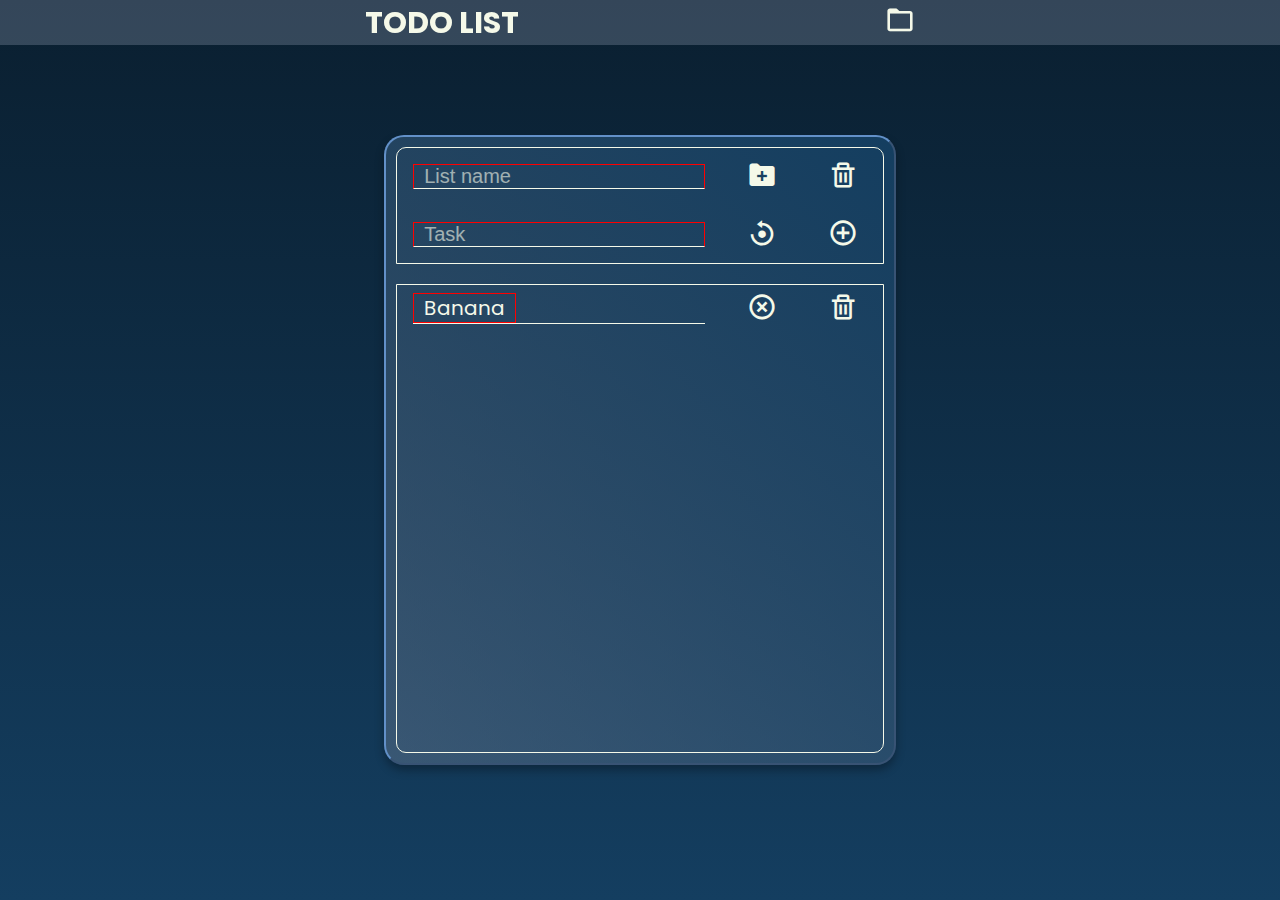
==== todo-list.html @ aa5057f0 "Refactor js" ====
<!DOCTYPE html>
<html lang="pt-br">
  <head>
    <meta charset="UTF-8" />
    <meta name="viewport" content="width=device-width, initial-scale=1.0" />
    <title>Todo List</title>
    <link rel="stylesheet" href="todo.css" />
    <!-- <script src="todo.js" defer></script> -->
    <script src="reftodo.js" defer></script>
    <link
      href="https://unpkg.com/boxicons@2.1.4/css/boxicons.min.css"
      rel="stylesheet"
    />
  </head>
  <body>
    <header class="header">
      <h1 class="logo" href="#">Todo List</h1>
      <a class="list-folder"><i class="bx bx-folder"></i></a>
    </header>

    <main class="main-container">
      <section class="input-container">
        <input type="text" class="list-name" max="25" placeholder="List name" />
        <a class="save-btn"><i class="bx bxs-folder-plus"></i></a>
        <a class="list-name-remove-btn">
          <i class="bx bx-trash"></i>
        </a>
        <!-- Input task -->
        <input type="text" class="task-input" max="25" placeholder="Task" />
        <a class="task-input-reset-btn"><i class="bx bx-reset"></i></a>
        <a class="task-input-add-btn">
          <i class="bx bx-plus-circle"></i>
        </a>
      </section>

      <!-- Task section -->

      <section class="task-container">
        <div class="task-wrapper">
          <div class="task">
            <div class="task-name-wrapper">
              <span class="task-name">Banana</span>
            </div>
            <a class="task-cross-btn">
              <div class="cross-icon"><i class="bx bx-x-circle"></i></div>
              <div class="undo-icon"><i class="bx bx-revision"></i></div>
            </a>
            <a class="task-remove-btn">
              <i class="bx bx-trash"></i>
            </a>
          </div>
        </div>
      </section>
    </main>

    <!-- Modals -->

    <div class="overlay hidden">
      <div class="task-remove-modal hidden">
        <h1>Do you really want to remove this task?</h1>
        <div class="y-n-btn">
          <button class="remove-confirm yes-btn">Yes</button>
          <button class="remove-confirm no-btn">No</button>
        </div>
      </div>
    </div>
  </body>
</html>
---- todo.css ----
@charset "UTF-8";

@import url('https://fonts.googleapis.com/css2?family=Poppins:wght@400;600;700&display=swap');

/* RESET */
*,
*::before,
*::after {
  margin: 0;
  padding: 0;
  box-sizing: border-box;
}

:root {
  --bg1: #0a1f30;
  --bg1-grad: #143e60;
  --bg-header: #7d8ca35d;
  --m-cont: #7d8ca35d;
  --m-cont-grad: #143e60;
  --border: #6290c8ff;
  --text: #f5f9e9;
}

html {
  font-size: 62.5%;
  height: 100%;
}

input,
button {
  background-color: none;
  border: none;
}

.bx {
  font-size: clamp(1rem, 4vw, 3rem);
}

body {
  position: relative;
  background-image: linear-gradient(to bottom, var(--bg1), var(--bg1-grad));
  font-family: 'Poppins', sans-serif;
  width: 100dvw;
  height: 100%;
  display: flex;
  justify-content: center;
  align-items: center;
}

.header {
  width: 100%;
  height: 5dvh;
  background-color: var(--bg-header);
  position: fixed;
  top: 0;
  left: 0;
  display: flex;
  justify-content: space-evenly;
  align-items: center;
}

.logo,
.list-folder {
  display: block;
  margin: 0;
  font-size: clamp(1rem, 4vw, 3rem);
  font-weight: bold;
  text-transform: uppercase;
  color: var(--text);
}

.list-folder {
  cursor: pointer;
}

/* MAIN */

.main-container {
  width: 80dvw;
  /* width: fit-content; */
  height: 70dvh;
  background-image: linear-gradient(45deg, var(--m-cont), var(--m-cont-grad));
  border: 2px outset var(--border);
  border-radius: 2rem;
  padding: 1rem;
  box-shadow: 0 5px 10px #00000050;
  display: flex;
  flex-flow: column nowrap;
  justify-content: space-between;
  align-items: center;
  gap: 2rem;
}

.input-container {
  border: 1px solid var(--text);
  border-radius: 1rem 1rem 0 0;
  width: 100%;
  height: 20%;
  display: grid;
  grid-template-columns: 2fr repeat(2, 0.5fr);
  place-items: center;
}

.list-name,
.task-input {
  border: 1px solid red;
  width: 90%;
  font-size: clamp(1rem, 3vw, 2rem);
  background-color: transparent;
  color: var(--text);
  padding-inline: 1rem;
  border-bottom: 1px solid var(--text);
}

.list-name::-webkit-input-placeholder,
.task-input::-webkit-input-placeholder {
  color: var(--text);
  opacity: 0.6;
}

.save-btn,
.list-name-remove-btn,
.task-input-add-btn,
.task-input-reset-btn,
.task-remove-btn,
.task-cross-btn,
.cross-icon,
.undo-icon {
  font-weight: bold;
  text-transform: uppercase;
  color: var(--text);
  cursor: pointer;
}

/* TASKS */

.task-container {
  border: 1px solid red;
  border: 1px solid var(--text);
  border-radius: 0 0 1rem 1rem;
  width: 100%;
  height: 80%;
}

.task-wrapper {
  width: 100%;
  height: 100%;
  display: flex;
  flex-direction: column;
  gap: 1%;
  overflow-y: auto;
}

::-webkit-scrollbar-track {
  box-shadow: inset 0 0 15px rgba(0, 0, 0, 0.5);
}

::-webkit-scrollbar {
  width: 1vw;
}

::-webkit-scrollbar-thumb {
  background-color: #fff;
  border-radius: 1rem;
}

.task {
  width: 100%;
  min-height: 10%;
  display: grid;
  grid-template-columns: 2fr repeat(2, 0.5fr);
  grid-template-rows: auto;
  place-items: center;
}

.task-name-wrapper {
  border-bottom: 1px solid var(--text);
  width: 90%;
}

.task-name {
  border: 1px solid red;
  width: 90%;
  font-size: clamp(1rem, 3vw, 2rem);
  text-transform: capitalize;
  background-color: transparent;
  color: var(--text);
  padding-inline: 1rem;
}

.task-name-cross {
  text-decoration: line-through;
  font-style: italic;
  color: red;
}

.undo-icon {
  display: none;
}

.show {
  display: block;
}

.hidden {
  display: none;
}

/* MODALS */

.task-remove-modal,
.list-remove-modal {
  position: absolute;
  width: 50%;
  max-width: 50rem;
  height: 50%;
  max-height: 20rem;
  /* background-image: linear-gradient(45deg, var(--m-cont), var(--m-cont-grad)); */
  background-color: var(--m-cont-grad);
  border: 2px outset var(--border);
  border-radius: 2rem;
  padding: 1rem;
  text-align: center;
  box-shadow: 0 5px 10px #00000050;
  display: flex;
  flex-flow: column nowrap;
  justify-content: space-evenly;
  align-items: center;
  z-index: 10;
}

.task-remove-modal h1,
.list-remove-modal h1 {
  font-size: clamp(1rem, 4vw, 3rem);
  color: var(--text);
}

.y-n-btn {
  width: 70%;
  display: flex;
  justify-content: space-evenly;
}

.yes-btn,
.no-btn {
  cursor: pointer;
}

.remove-confirm {
  background: none;
  border: 2px solid var(--text);
  border-radius: 1rem;
  padding: 2% 3%;
  font-size: clamp(1rem, 4vw, 3rem);
  color: var(--text);
  font-weight: 700;
}

.overlay {
  position: absolute;
  top: 0;
  left: 0;
  width: 100%;
  height: 100%;
  display: flex;
  justify-content: center;
  align-items: center;
  background-color: rgba(0, 0, 0, 0.2);
  backdrop-filter: blur(3px);
  z-index: 5;
}

/* UTILITY CLASSES - CLASSES UTILITÁRIAS - SHOW/HIDDEN */

.show {
  display: block;
}

.hidden {
  display: none;
}

/* MEDIA QUERIES */

@media screen and (width > 600px) {
  .main-container {
    width: 40dvw;
  }
}

@media screen and (orientation: landscape) and (height < 500px) {
  html {
    font-size: 50%;
  }

  .logo,
  .list-folder {
    font-size: 2rem;
    height: 20px;
  }

  .list-folder i {
    font-size: 2rem;
  }

  .main-container {
    width: 80%;
    flex-flow: row;
  }

  .input-container {
    border-radius: 1rem;
    height: 90%;
    padding: 1%;
    display: grid;
    grid-template-columns: repeat(2, 1fr);
    grid-template-rows: repeat(4, 1fr);
    place-items: center start;
    gap: 2%;
  }

  .list-name,
  .task-input {
    grid-column: 1 / 3;
    width: 90%;
  }

  .task-qty {
    width: 25%;
  }

  .task-container {
    border-radius: 1rem;
    height: 90%;
  }
}
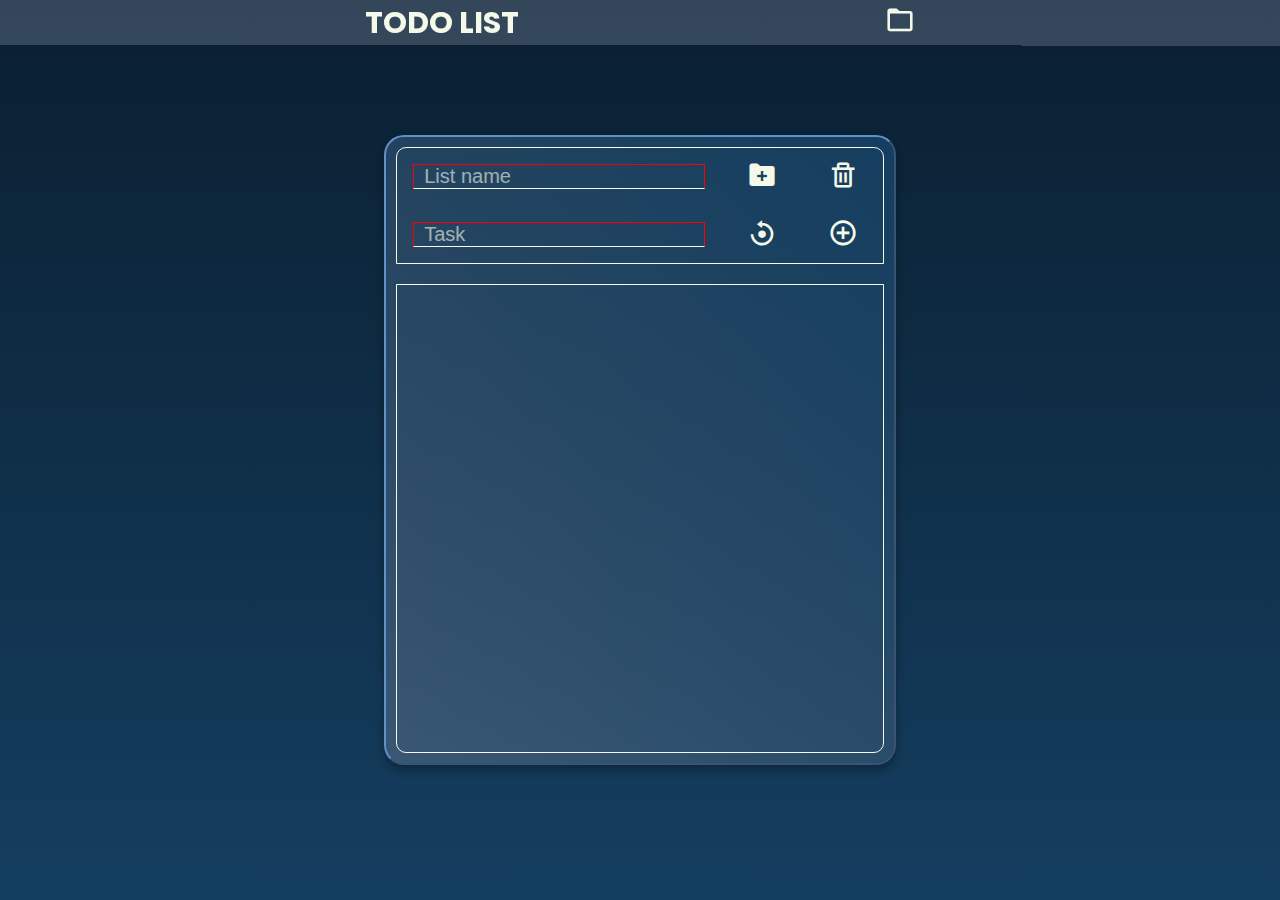
==== commit a4f0d959: "Change cross icon" ====
--- a/todo-list.html
+++ b/todo-list.html
@@ -37,7 +37,7 @@
 
       <section class="task-container">
         <div class="task-wrapper">
-          <div class="task">
+          <!-- <div class="task">
             <div class="task-name-wrapper">
               <span class="task-name">Banana</span>
             </div>
@@ -48,7 +48,7 @@
             <a class="task-remove-btn">
               <i class="bx bx-trash"></i>
             </a>
-          </div>
+          </div> -->
         </div>
       </section>
     </main>
--- a/todo.css
+++ b/todo.css
@@ -325,10 +325,6 @@
     width: 90%;
   }
 
-  .task-qty {
-    width: 25%;
-  }
-
   .task-container {
     border-radius: 1rem;
     height: 90%;
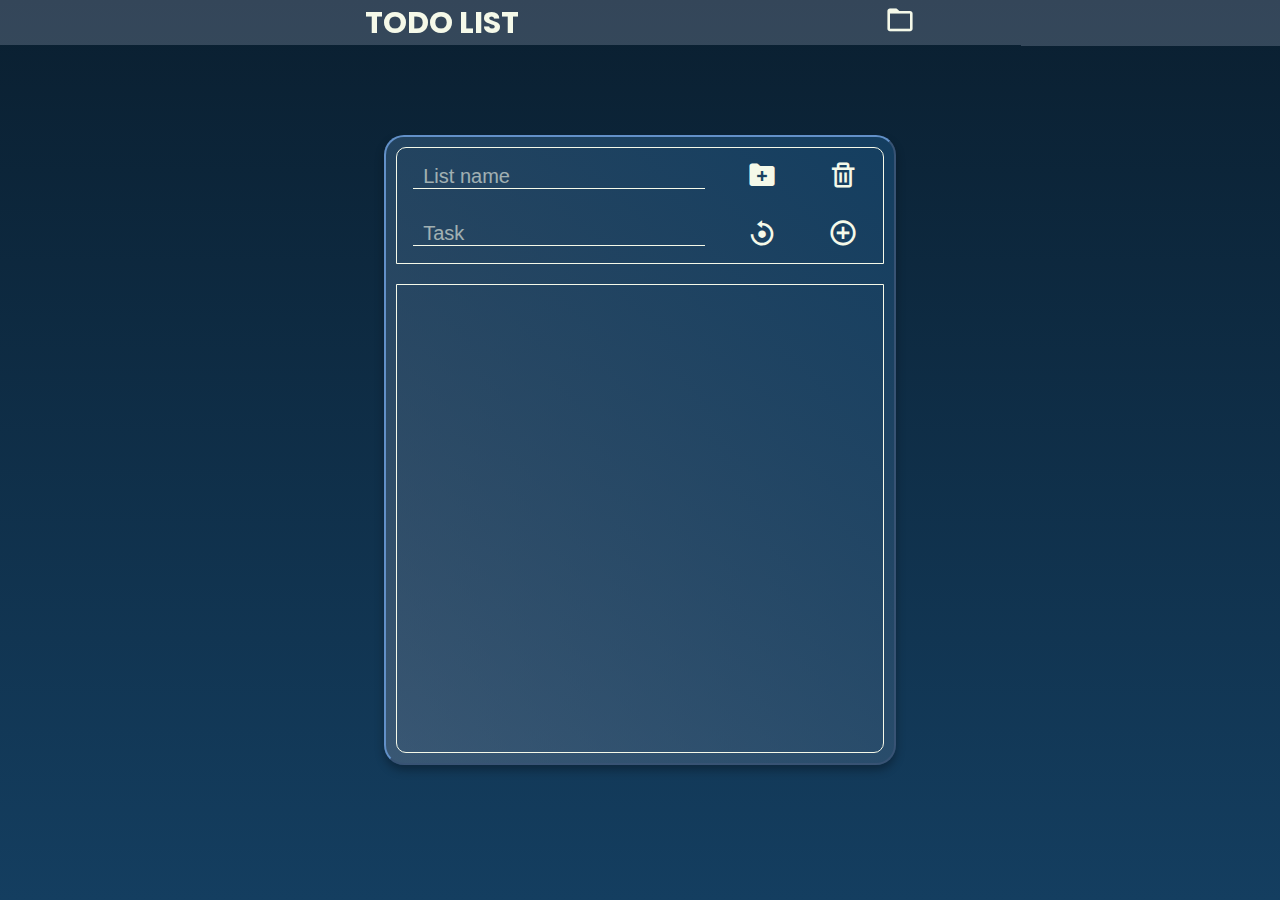
==== commit c6244457: "Fix yes-btn - remove task" ====
--- a/todo-list.html
+++ b/todo-list.html
@@ -49,7 +49,6 @@
               <i class="bx bx-trash"></i>
             </a>
           </div> -->
-        </div>
       </section>
     </main>
 
--- a/todo.css
+++ b/todo.css
@@ -24,6 +24,10 @@
 html {
   font-size: 62.5%;
   height: 100%;
+}
+
+i {
+  pointer-events: none;
 }
 
 input,
@@ -103,7 +107,6 @@
 
 .list-name,
 .task-input {
-  border: 1px solid red;
   width: 90%;
   font-size: clamp(1rem, 3vw, 2rem);
   background-color: transparent;
@@ -132,10 +135,14 @@
   cursor: pointer;
 }
 
+.cross-icon,
+.undo-icon {
+  pointer-events: none;
+}
+
 /* TASKS */
 
 .task-container {
-  border: 1px solid red;
   border: 1px solid var(--text);
   border-radius: 0 0 1rem 1rem;
   width: 100%;
@@ -179,7 +186,6 @@
 }
 
 .task-name {
-  border: 1px solid red;
   width: 90%;
   font-size: clamp(1rem, 3vw, 2rem);
   text-transform: capitalize;
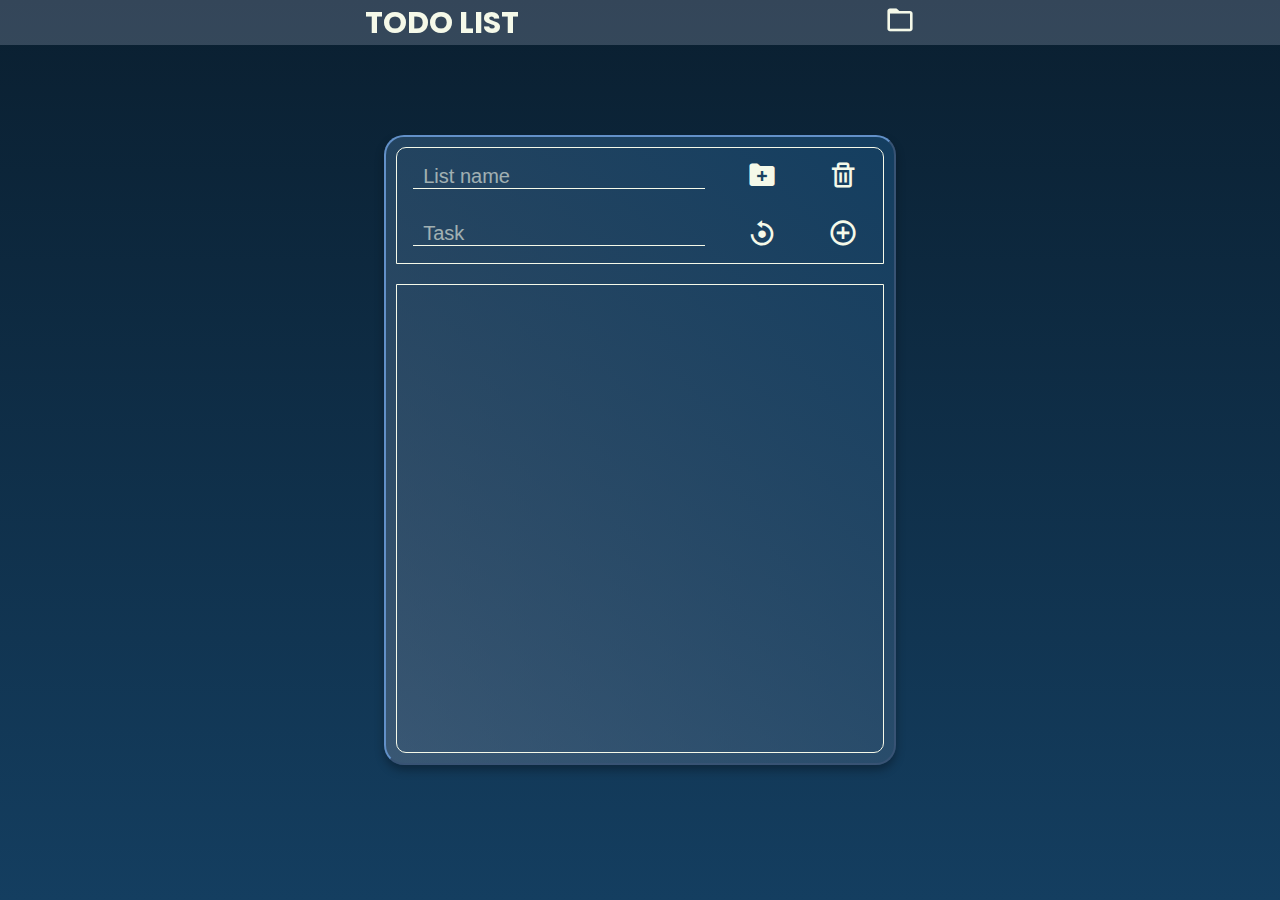
==== commit 67329f38: "Add tabindex" ====
--- a/todo-list.html
+++ b/todo-list.html
@@ -15,20 +15,22 @@
   <body>
     <header class="header">
       <h1 class="logo" href="#">Todo List</h1>
-      <a class="list-folder"><i class="bx bx-folder"></i></a>
+      <a class="list-folder" tabindex="0"><i class="bx bx-folder"></i></a>
     </header>
 
     <main class="main-container">
       <section class="input-container">
         <input type="text" class="list-name" max="25" placeholder="List name" />
-        <a class="save-btn"><i class="bx bxs-folder-plus"></i></a>
-        <a class="list-name-remove-btn">
+        <a class="save-btn" tabindex="0"><i class="bx bxs-folder-plus"></i></a>
+        <a class="list-name-remove-btn" tabindex="0">
           <i class="bx bx-trash"></i>
         </a>
         <!-- Input task -->
         <input type="text" class="task-input" max="25" placeholder="Task" />
-        <a class="task-input-reset-btn"><i class="bx bx-reset"></i></a>
-        <a class="task-input-add-btn">
+        <a class="task-input-reset-btn" tabindex="0"
+          ><i class="bx bx-reset"></i
+        ></a>
+        <a class="task-input-add-btn" tabindex="0">
           <i class="bx bx-plus-circle"></i>
         </a>
       </section>
@@ -47,8 +49,9 @@
             </a>
             <a class="task-remove-btn">
               <i class="bx bx-trash"></i>
-            </a>
+            </a> 
           </div> -->
+        </div>
       </section>
     </main>
 
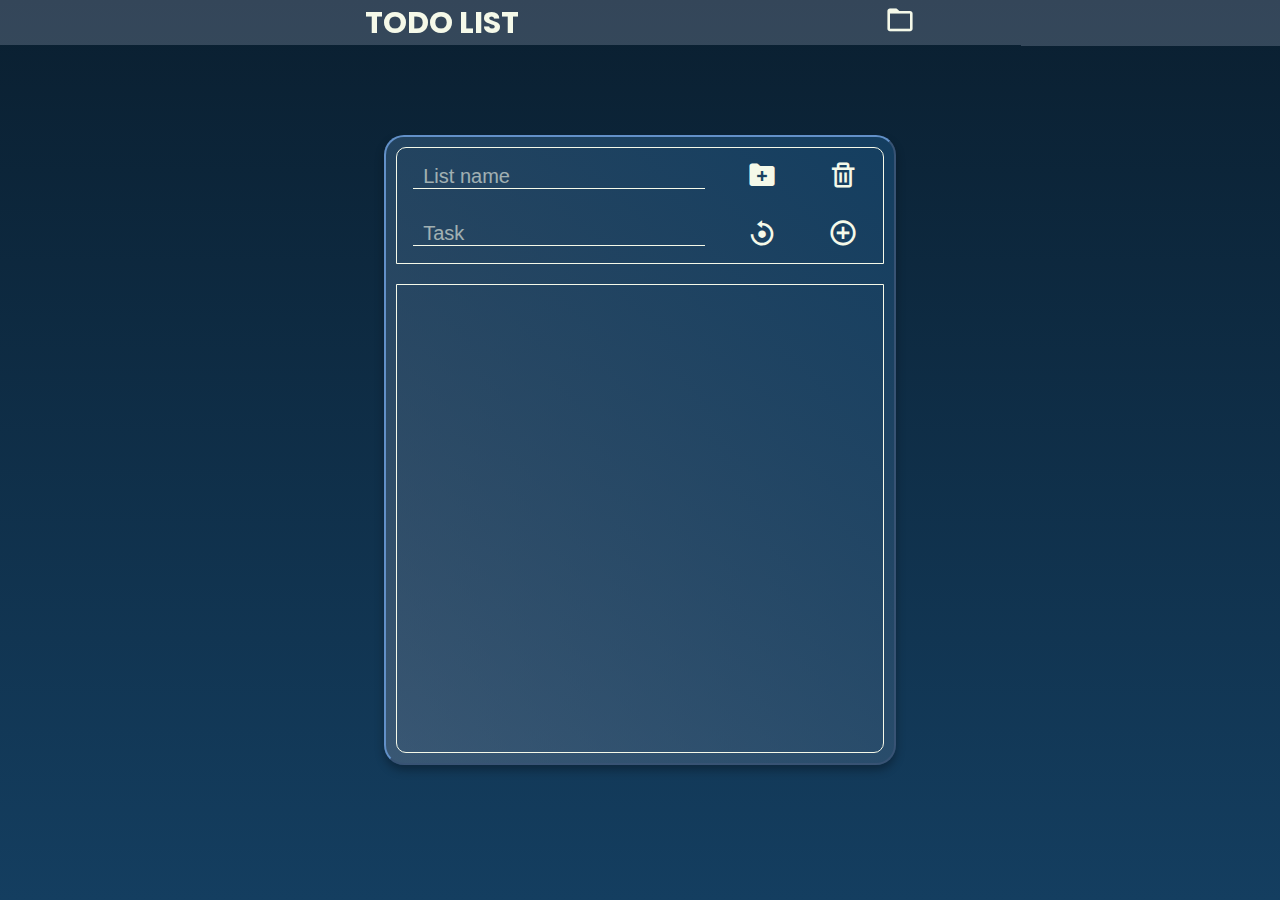
==== commit 0593f038: "Update modal function" ====
--- a/todo-list.html
+++ b/todo-list.html
@@ -65,6 +65,7 @@
           <button class="remove-confirm no-btn">No</button>
         </div>
       </div>
+      <div class="task-wrapper-modal hidden"></div>
     </div>
   </body>
 </html>
--- a/todo.css
+++ b/todo.css
@@ -233,12 +233,26 @@
   justify-content: space-evenly;
   align-items: center;
   z-index: 10;
+  animation: fadeIn 500ms forwards;
 }
 
 .task-remove-modal h1,
 .list-remove-modal h1 {
   font-size: clamp(1rem, 4vw, 3rem);
   color: var(--text);
+}
+
+@keyframes fadeIn {
+  from {
+    scale: 1.1;
+    backdrop-filter: blur(10px);
+    opacity: 0;
+  }
+  to {
+    scale: 1;
+    backdrop-filter: blur(0);
+    opacity: 1;
+  }
 }
 
 .y-n-btn {
@@ -262,6 +276,27 @@
   font-weight: 700;
 }
 
+.task-wrapper-modal {
+  position: absolute;
+  width: 50%;
+  max-width: 50rem;
+  height: 50%;
+  max-height: 20rem;
+  /* background-image: linear-gradient(45deg, var(--m-cont), var(--m-cont-grad)); */
+  background-color: var(--m-cont-grad);
+  border: 2px outset var(--border);
+  display: grid;
+  grid-template-columns: 2fr repeat(2, 0.5fr);
+  grid-template-rows: auto;
+  place-items: center;
+  border-radius: 2rem;
+  padding: 1rem;
+  text-align: center;
+  box-shadow: 0 5px 10px #00000050;
+  z-index: 10;
+  animation: fadeIn 500ms forwards;
+}
+
 .overlay {
   position: absolute;
   top: 0;
@@ -315,23 +350,26 @@
   }
 
   .input-container {
+    border: 1px solid red;
     border-radius: 1rem;
     height: 90%;
     padding: 1%;
     display: grid;
     grid-template-columns: repeat(2, 1fr);
-    grid-template-rows: repeat(4, 1fr);
+    grid-template-rows: auto;
     place-items: center start;
     gap: 2%;
   }
 
   .list-name,
   .task-input {
+    border: 1px solid red;
     grid-column: 1 / 3;
     width: 90%;
   }
 
   .task-container {
+    border: 1px solid red;
     border-radius: 1rem;
     height: 90%;
   }
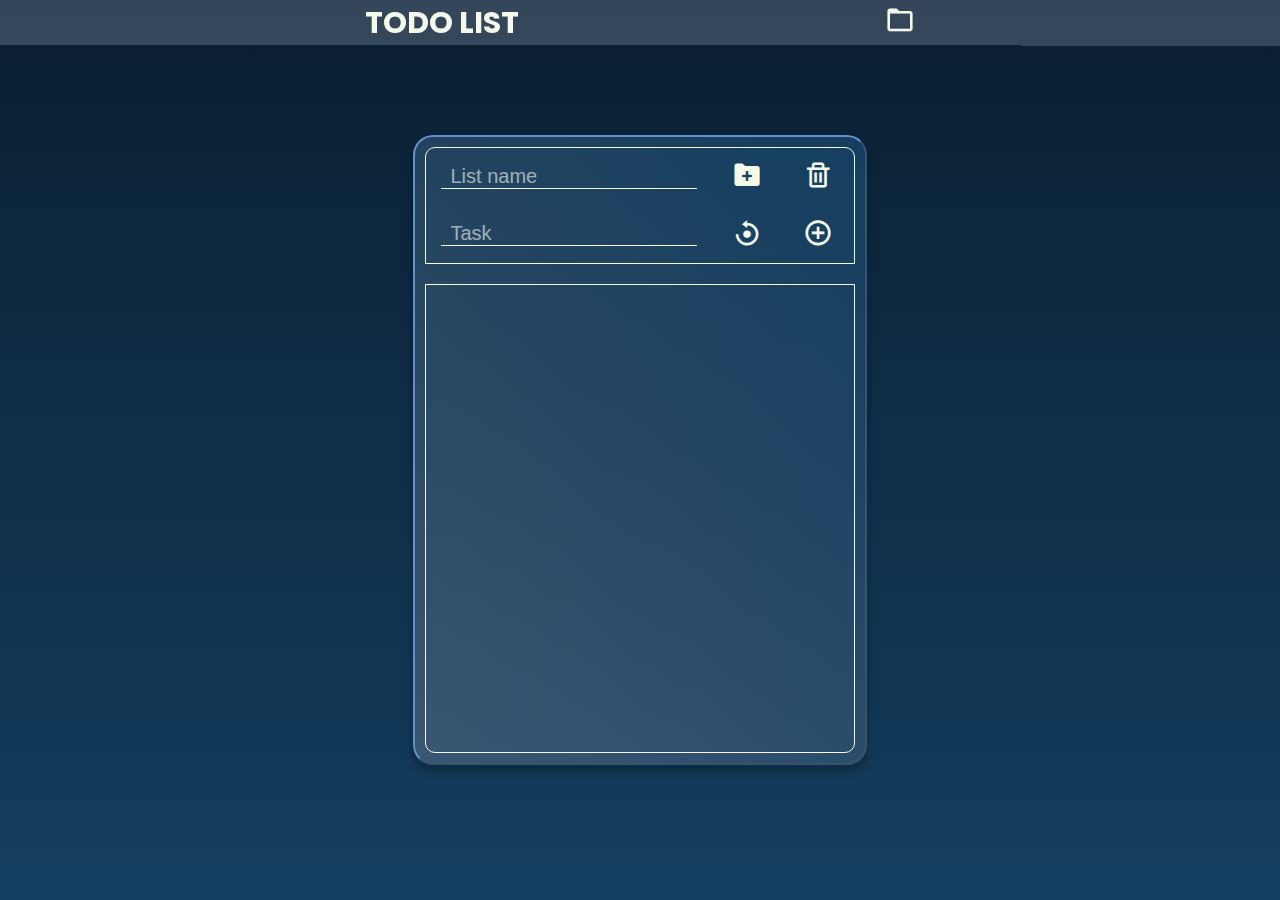
==== commit c3d22481: "Add listRemoveModal" ====
--- a/todo-list.html
+++ b/todo-list.html
@@ -66,6 +66,13 @@
         </div>
       </div>
       <div class="task-wrapper-modal hidden"></div>
+      <div class="list-remove-modal hidden">
+        <h1>Do you really want to remove this list?</h1>
+        <div class="y-n-btn">
+          <button class="remove-confirm yes-list-btn">Yes</button>
+          <button class="remove-confirm no-list-btn">No</button>
+        </div>
+      </div>
     </div>
   </body>
 </html>
--- a/todo.css
+++ b/todo.css
@@ -81,7 +81,7 @@
 
 .main-container {
   width: 80dvw;
-  /* width: fit-content; */
+  width: fit-content;
   height: 70dvh;
   background-image: linear-gradient(45deg, var(--m-cont), var(--m-cont-grad));
   border: 2px outset var(--border);
@@ -185,7 +185,8 @@
   width: 90%;
 }
 
-.task-name {
+.task-name,
+.task-clone {
   width: 90%;
   font-size: clamp(1rem, 3vw, 2rem);
   text-transform: capitalize;
@@ -276,19 +277,20 @@
   font-weight: 700;
 }
 
+/* Task Wrapper List */
+
 .task-wrapper-modal {
   position: absolute;
-  width: 50%;
-  max-width: 50rem;
+  width: 60%;
   height: 50%;
-  max-height: 20rem;
+  display: flex;
+  align-items: center;
+  flex-direction: column;
+  gap: 2%;
+  overflow-y: auto;
   /* background-image: linear-gradient(45deg, var(--m-cont), var(--m-cont-grad)); */
   background-color: var(--m-cont-grad);
   border: 2px outset var(--border);
-  display: grid;
-  grid-template-columns: 2fr repeat(2, 0.5fr);
-  grid-template-rows: auto;
-  place-items: center;
   border-radius: 2rem;
   padding: 1rem;
   text-align: center;
@@ -297,6 +299,38 @@
   animation: fadeIn 500ms forwards;
 }
 
+.task-wrapper-modal .task {
+  display: flex;
+  flex-direction: column;
+}
+
+.task-wrapper-modal h3 {
+  font-size: clamp(1rem, 3vw, 2rem);
+  color: var(--text);
+  text-transform: uppercase;
+  text-decoration: underline;
+}
+
+.task-wrapper-modal .btn-twmodal {
+  width: 100%;
+  padding: 2%;
+  display: flex;
+  justify-content: space-evenly;
+  align-items: center;
+  > button {
+    background: none;
+    border: 2px solid var(--text);
+    border-radius: 1rem;
+    padding: 2% 3%;
+    font-size: clamp(0.75rem, 3vw, 2rem);
+    color: var(--text);
+    font-weight: 700;
+    cursor: pointer;
+  }
+}
+
+/* UTILITY CLASSES - CLASSES UTILITÁRIAS - SHOW/HIDDEN */
+
 .overlay {
   position: absolute;
   top: 0;
@@ -311,8 +345,6 @@
   z-index: 5;
 }
 
-/* UTILITY CLASSES - CLASSES UTILITÁRIAS - SHOW/HIDDEN */
-
 .show {
   display: block;
 }
@@ -325,7 +357,11 @@
 
 @media screen and (width > 600px) {
   .main-container {
-    width: 40dvw;
+    max-width: 50dvw;
+  }
+
+  .task-wrapper-modal {
+    width: 40%;
   }
 }
 
@@ -350,7 +386,6 @@
   }
 
   .input-container {
-    border: 1px solid red;
     border-radius: 1rem;
     height: 90%;
     padding: 1%;
@@ -363,13 +398,11 @@
 
   .list-name,
   .task-input {
-    border: 1px solid red;
     grid-column: 1 / 3;
     width: 90%;
   }
 
   .task-container {
-    border: 1px solid red;
     border-radius: 1rem;
     height: 90%;
   }
